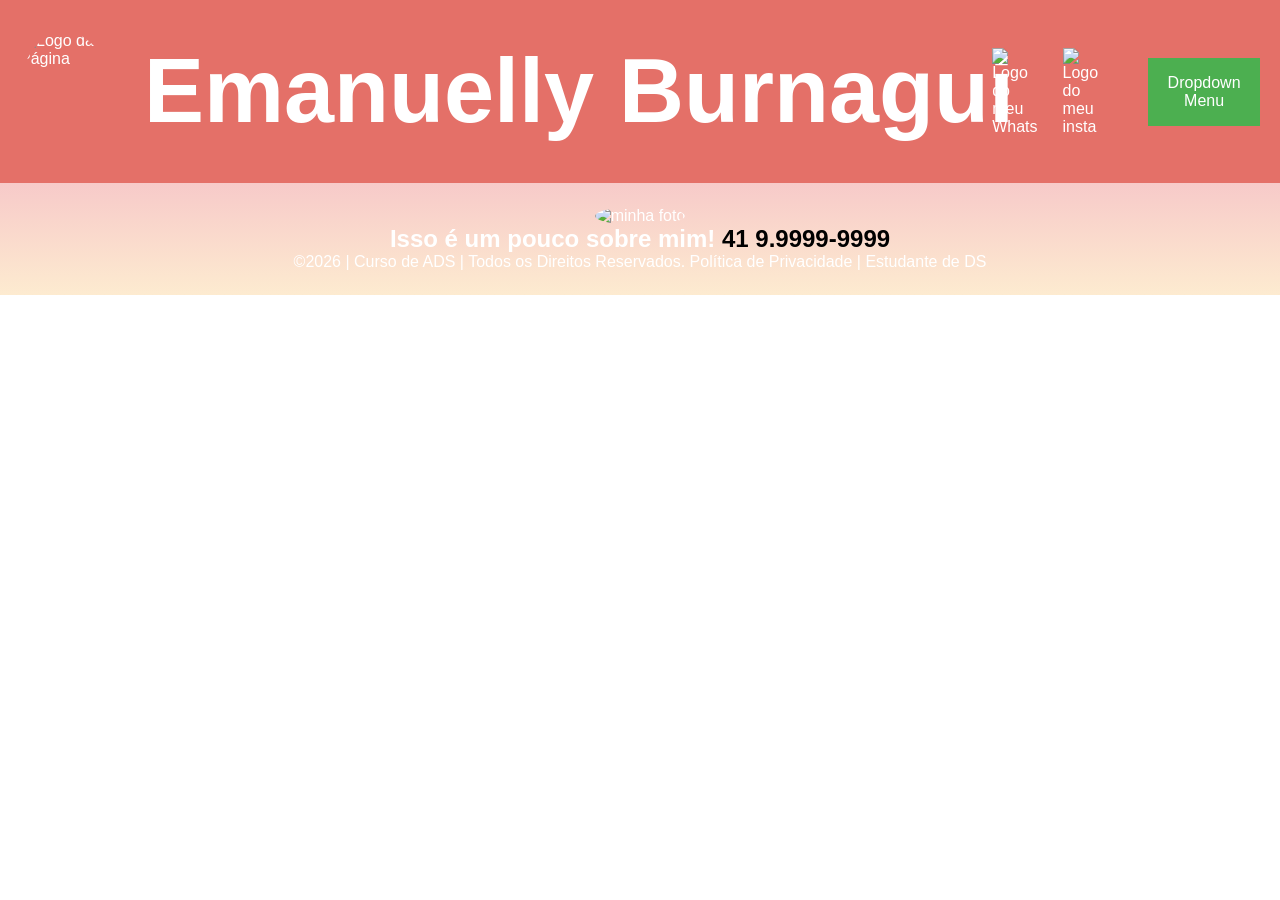
==== livros.html @ d8315add "05" ====
<!DOCTYPE html>
<html lang="pt-br">
<head>
<meta charset="UTF-8">
<meta name="viewport" content="width=device-width, initial-scale=1.0">
<title>Perfil Pessoal </title>
<link rel="stylesheet" href="style.css">
</head>
<body>

<!--header é a parte do cabeçalho do site, é o topo da página-->
<header class="cabecalho-itens">
<img class="cabecalho_imagem" src="WhatsApp Image 2026-05-27 at 15.31.56 (1).jpeg" alt="Logo da Página">
<h1 class="titulo_site">Emanuelly Burnagui</h1>
<div class="sociais">
<img class="sociais" src="whatsapp.png" alt="Logo do meu Whats">
<img class="sociais" src="instagram.png" alt="Logo do meu insta">
</div>



<style>
.dropdown {
  position: relative;
}

/* Style the dropdown button */
.dropbtn {
  background-color: #4CAF50;
  color: white;
  padding: 16px;
  font-size: 16px;
  border: none;
  cursor: pointer;
}

/* Dropdown content */
.dropdown-content {
  display: none;
  position: absolute;
  background-color: #f9f9f9;
  min-width: 200px;
  box-shadow: 0px 8px 16px 0px rgba(0,0,0,0.2);
}

/* Links inside dropdown content */
.dropdown-content a {
  color: black;
  padding: 12px 16px;
  text-decoration: none;
  display: block;
}

/* Change color of dropdown links on hover */
.dropdown-content a:hover {
  background-color: #f1f1f1
}

/* Show the dropdown content on hover */
.dropdown:hover .dropdown-content {
  display: block;
}

/* Change background color of dropdown button on hover */
.dropdown:hover .dropbtn {
  background-color: #3e8e41;
}
</style>

<div class="dropdown">
  <button class="dropbtn">Dropdown Menu</button>
  <div class="dropdown-content">
    <a href="index.html">Página pessoal </a>
    <a href="livros.html">Livros que já li</a>
    <a href="memes.html">Meus memes do momento</a>
    <a href="personagens.html">Personagens favoritos</a>
  </div>
</div>
 </header>



 <!--Seção rodapé é a parte final da paragrafo 3 da página-->
<footer class="escola">
<img class="logo_rodape" src="WhatsApp Image 2026-06-21 at 16.48.56.jpeg" alt="minha foto" border-radius: 50%;>
<h2 class="escola-título">Isso é um pouco sobre mim!<a class="link"

href="https://wa.me/5541999999999"> 41 9.9999-9999 </a></h2>
<p></p>
<p>©2026 | Curso de ADS | Todos os Direitos Reservados.
Política de Privacidade | Estudante de DS</p>
<p> </p>
</footer>
</body>
</html>
---- style.css ----
*{
margin: 0;
padding: 0;
box-sizing: border-box;
}

body{
font-family: "Poppins", sans-serif;
}

header{
background-color: #e47068;
color: white;
width: 100%;
padding: 20px;
}

.cabecalho-itens{
max-width: 1980px;
margin: 0 auto;
display: flex;
align-items: center;
justify-content: center;
}

.cabecalho_imagem {
  width: 120px;          /* Define a largura da foto */
  height: 120px;         /* Mantém a altura idêntica para o círculo ficar perfeito */
  border-radius: 50%;   /* Corta a imagem em formato redondo */
  object-fit: cover;    /* Evita que a foto fique distorcida ou amassada */
}

.titulo_site{
padding: 20px;
text-align: center;
width: 100%;
font-size: 90px;
}

.sociais{
display: flex;
justify-content: flex-end;
width: 100px;
padding-right: 25px;
}

.banner1{
display: flex;
justify-content: center;
width: 100%;
}

.escola-img {
  width: 100vw; /* Utiliza 100% da largura visual da tela */
  height: auto; /* Mantém a proporção da foto sem distorcer */
  object-fit: cover;
}

.estudante_titulo{
padding: 50px;
text-align: center;

}



/* Alinha as 3 colunas principais lado a lado */
.container-secao {
  display: flex;
  gap: 24px;            /* Espaçamento horizontal entre as 3 colunas */
  align-items: center;  /* Centraliza verticalmente as colunas (opcional) */
  width: 100%;
}

/* Define que as colunas laterais e a central terão o mesmo tamanho flexível */
.coluna-estudantes, 
.coluna-foto-central {
  flex: 1;              /* Distribui o espaço igualmente (33% para cada) */
}

/* Organiza os blocos de estudantes um abaixo do outro dentro de suas colunas */
.coluna-estudantes {
  display: flex;
  flex-direction: column;
  gap: 28px;            /* Espaçamento vertical entre um card de aluno e outro */
}

/* Força a sua foto a ocupar 100% da largura disponível da coluna dela */
.minha-foto {
 / width: 100%;
  height: auto;         /* Mantém a proporção da foto sem distorcer */
  display: block;
  border-radius: 10px;   /* Cantos arredondados *
}


.texto-eu{
  font-size: 16px;       /* Deixa o texto menor que o título */
  font-weight: normal;   /* Remove o negrito do texto */
  line-height: 1.5;      /* Melhora o espaçamento entre as linhas da frase */
}


.estudante-nome{
font-size: 24px;       /* Deixa o título maior (ajuste o número se quiser) */
font-weight: bold;     /* Garante que o título continue em negrito */
margin-bottom: 8px;    /* Cria um espaço entre o título e o texto */
text-align: center;
}
.estudante-imagem{
width: 120px;
}
.estudante-icone{
width: 38px;
padding: 4px 8px;
}
.estudante{
background-image: background-color(#faae43);
padding: 24px 0;
}

.estudante.div{
text-align: center;
padding: 24px 0;
}
.estudantes_todos{
display: flex;
justify-content: space-around;
}
.escola{
background-image: linear-gradient(#F7CAC9,#FDEBD0);
color: white;
display: flex;
justify-content:center;
padding: 24px 0;
text-align:center;
display:block;
}
.escola-titulo{
padding: 50px;
text-align: center;
}

.titulo-video{
font-family: 'Segoe UI', Tahoma, Geneva, Verdana, sans-serif; /*fonte*/
font-size: 20px;
font-weight: bold;
color:#333333;
text-align: center;
margin-bottom: 15px;
}

.container-video{
  width: 100%;
  height: auto;
  display: flex;
  flex-direction: column; /* Empilha o vídeo e o título H3 verticalmente */
  align-items: center;    /* Centraliza o vídeo e o título horizontalmente */
  justify-content: center;
  margin-top: 40px;       /* Cria um espaçamento seguro do texto acima */
  margin-bottom: 20px;    /* Espaçamento opcional em relação ao fim da página */
  max-width: 100%;
}

.logo_rodape{
  width: 60px;          /* Define a largura da foto */
  height: 60px;         /* Mantém a altura idêntica para o círculo ficar perfeito */
  border-radius: 50%;   /* Corta a imagem em formato redondo */
  object-fit: cover;

}

.link{
color: #000000;
text-decoration: none;
}
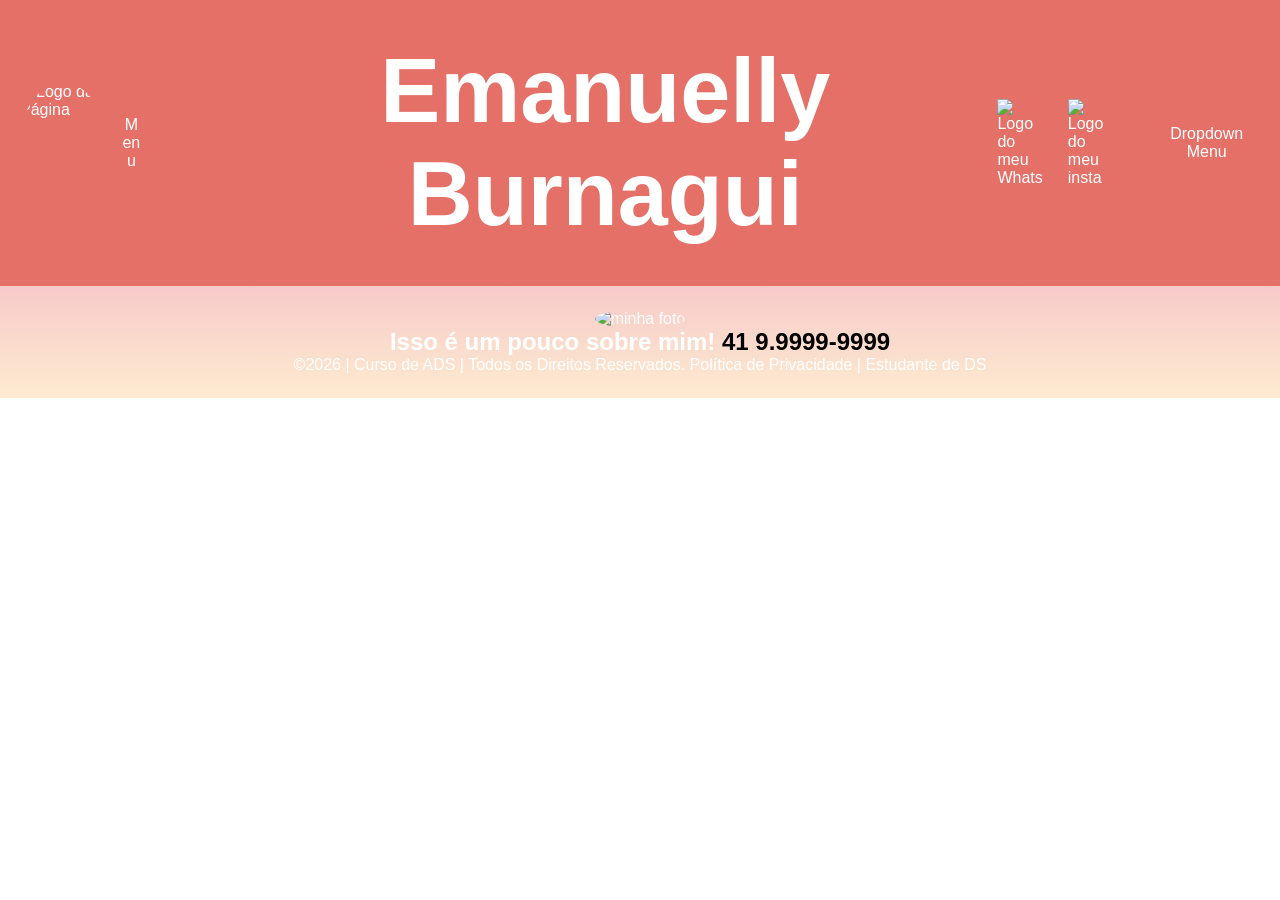
==== commit 91e8fecc: "09" ====
--- a/livros.html
+++ b/livros.html
@@ -11,6 +11,16 @@
 <!--header é a parte do cabeçalho do site, é o topo da página-->
 <header class="cabecalho-itens">
 <img class="cabecalho_imagem" src="WhatsApp Image 2026-05-27 at 15.31.56 (1).jpeg" alt="Logo da Página">
+
+<div class="dropdown">
+  <button class="dropbtn">Menu</button>
+  <div class="dropdown-content">
+    <a href="index.html">Página pessoal </a>
+    <a href="livros.html">Livros que já li</a>
+    <a href="memes.html">Meus memes do momento</a>
+    <a href="personagens.html">Personagens favoritos</a>
+  </div>
+</div>
 <h1 class="titulo_site">Emanuelly Burnagui</h1>
 <div class="sociais">
 <img class="sociais" src="whatsapp.png" alt="Logo do meu Whats">
@@ -19,53 +29,6 @@
 
 
 
-<style>
-.dropdown {
-  position: relative;
-}
-
-/* Style the dropdown button */
-.dropbtn {
-  background-color: #4CAF50;
-  color: white;
-  padding: 16px;
-  font-size: 16px;
-  border: none;
-  cursor: pointer;
-}
-
-/* Dropdown content */
-.dropdown-content {
-  display: none;
-  position: absolute;
-  background-color: #f9f9f9;
-  min-width: 200px;
-  box-shadow: 0px 8px 16px 0px rgba(0,0,0,0.2);
-}
-
-/* Links inside dropdown content */
-.dropdown-content a {
-  color: black;
-  padding: 12px 16px;
-  text-decoration: none;
-  display: block;
-}
-
-/* Change color of dropdown links on hover */
-.dropdown-content a:hover {
-  background-color: #f1f1f1
-}
-
-/* Show the dropdown content on hover */
-.dropdown:hover .dropdown-content {
-  display: block;
-}
-
-/* Change background color of dropdown button on hover */
-.dropdown:hover .dropbtn {
-  background-color: #3e8e41;
-}
-</style>
 
 <div class="dropdown">
   <button class="dropbtn">Dropdown Menu</button>
--- a/style.css
+++ b/style.css
@@ -43,6 +43,58 @@
 width: 100px;
 padding-right: 25px;
 }
+
+/* menu*/
+.dropdown {
+  position: relative;
+  white-space: normal; /* Permite que o texto quebre em várias linhas */
+  word-break: break-word;
+}
+
+/* Style the dropdown button */
+.dropbtn {
+  background-color: #e47068;
+  color: white;
+  padding: 16px;
+  font-size: 16px;
+  border: none;
+  cursor: pointer;
+}
+
+/* Dropdown content */
+.dropdown-content {
+  display: none;
+  position: absolute;
+  background-color: #f9f9f9;
+  min-width: 200px;
+  box-shadow: 0px 8px 16px 0px rgba(0,0,0,0.2);
+  
+}
+
+/* Links inside dropdown content */
+.dropdown-content a {
+  color: black;
+  padding: 12px 16px;
+  text-decoration: none;
+  display: block;
+}
+
+/* Change color of dropdown links on hover */
+.dropdown-content a:hover {
+  background-color: #f1f1f1
+}
+
+/* Show the dropdown content on hover */
+.dropdown:hover .dropdown-content {
+  display: block;
+}
+
+/* Change background color of dropdown button on hover */
+.dropdown:hover .dropbtn {
+  background-color: #e47068;
+}
+
+
 
 .banner1{
 display: flex;
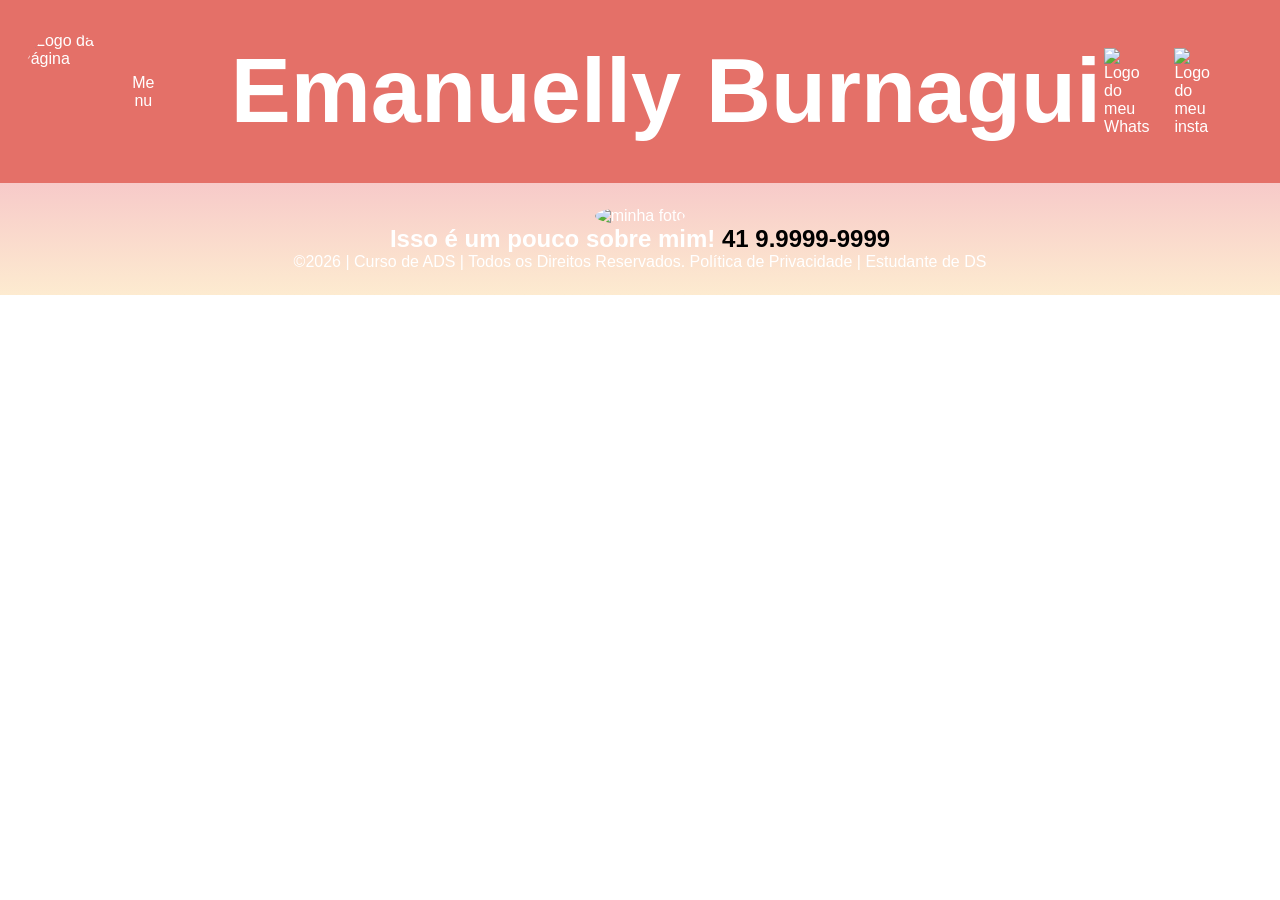
==== commit 788810f5: "10" ====
--- a/livros.html
+++ b/livros.html
@@ -26,19 +26,6 @@
 <img class="sociais" src="whatsapp.png" alt="Logo do meu Whats">
 <img class="sociais" src="instagram.png" alt="Logo do meu insta">
 </div>
-
-
-
-
-<div class="dropdown">
-  <button class="dropbtn">Dropdown Menu</button>
-  <div class="dropdown-content">
-    <a href="index.html">Página pessoal </a>
-    <a href="livros.html">Livros que já li</a>
-    <a href="memes.html">Meus memes do momento</a>
-    <a href="personagens.html">Personagens favoritos</a>
-  </div>
-</div>
  </header>
 
 
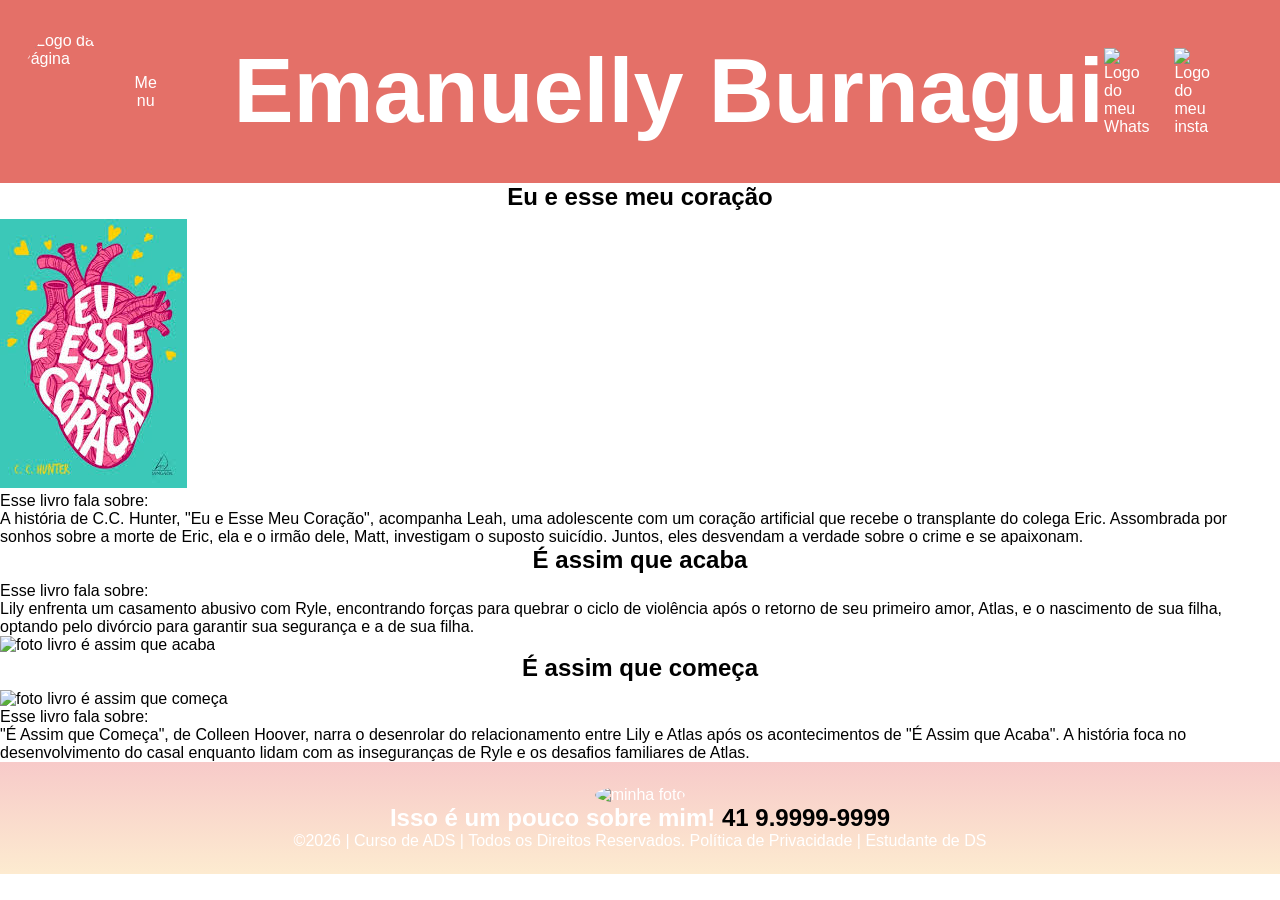
==== commit b327d156: "1" ====
--- a/livros.html
+++ b/livros.html
@@ -16,9 +16,9 @@
   <button class="dropbtn">Menu</button>
   <div class="dropdown-content">
     <a href="index.html">Página pessoal </a>
-    <a href="livros.html">Livros que já li</a>
-    <a href="memes.html">Meus memes do momento</a>
+    <a href="livros.html">Livros que gosto</a>
     <a href="personagens.html">Personagens favoritos</a>
+     <a href="jogo.html">Meu Jogo</a>
   </div>
 </div>
 <h1 class="titulo_site">Emanuelly Burnagui</h1>
@@ -26,11 +26,52 @@
 <img class="sociais" src="whatsapp.png" alt="Logo do meu Whats">
 <img class="sociais" src="instagram.png" alt="Logo do meu insta">
 </div>
- </header>
+
+</header>
+
+<div class="livro-todos"> 
+    
+    <!-- Primeiro Livro: Imagem na Esquerda, Texto na Direita -->
+    <div class="estudante-div">
+        <h3 class="estudante-nome">Eu e esse meu coração</h3> 
+        <div class="div-livros"> 
+            <img class="livros" src="download.jpeg" alt="foto livro eu e esse meu coração"> 
+            <div class="conteudo-texto">
+                <p class="texto-eu">Esse livro fala sobre:</p> 
+                <p class="resumo-livros">A história de C.C. Hunter, "Eu e Esse Meu Coração", acompanha Leah, uma adolescente com um coração artificial que recebe o transplante do colega Eric. Assombrada por sonhos sobre a morte de Eric, ela e o irmão dele, Matt, investigam o suposto suicídio. Juntos, eles desvendam a verdade sobre o crime e se apaixonam.</p> 
+            </div>
+        </div> 
+    </div> 
+
+    <!-- Segundo Livro: Texto na Esquerda, Imagem na Direita -->
+    <div class="estudante-div"> 
+        <h3 class="estudante-nome">É assim que acaba</h3> 
+        <div class="div-livros"> 
+            <div class="conteudo-texto">
+                <p class="texto-eu">Esse livro fala sobre:</p> 
+                <p class="resumo-livros">Lily enfrenta um casamento abusivo com Ryle, encontrando forças para quebrar o ciclo de violência após o retorno de seu primeiro amor, Atlas, e o nascimento de sua filha, optando pelo divórcio para garantir sua segurança e a de sua filha.</p> 
+            </div>
+            <img class="livros" src="ÉASSIMQUEACABA.jpeg" alt="foto livro é assim que acaba"> 
+        </div> 
+    </div> 
+
+    <!-- Terceiro Livro: Se quiser seguir o padrão, este volta a ter a Imagem na Esquerda -->
+    <div class="estudante-div"> 
+        <h3 class="estudante-nome">É assim que começa</h3> 
+        <div class="div-livros"> 
+            <img class="livros" src="ÉASSIMQUECOMEÇA.jpeg" alt="foto livro é assim que começa"> 
+            <div class="conteudo-texto">
+                <p class="texto-eu">Esse livro fala sobre:</p> 
+                <p class="resumo-livros">"É Assim que Começa", de Colleen Hoover, narra o desenrolar do relacionamento entre Lily e Atlas após os acontecimentos de "É Assim que Acaba". A história foca no desenvolvimento do casal enquanto lidam com as inseguranças de Ryle e os desafios familiares de Atlas.</p> 
+            </div>
+        </div> 
+    </div>
+
+</div>
 
 
 
- <!--Seção rodapé é a parte final da paragrafo 3 da página-->
+<!--Seção rodapé é a parte final da paragrafo 3 da página-->
 <footer class="escola">
 <img class="logo_rodape" src="WhatsApp Image 2026-06-21 at 16.48.56.jpeg" alt="minha foto" border-radius: 50%;>
 <h2 class="escola-título">Isso é um pouco sobre mim!<a class="link"
--- a/style.css
+++ b/style.css
@@ -55,7 +55,7 @@
 .dropbtn {
   background-color: #e47068;
   color: white;
-  padding: 16px;
+  padding: 20px;
   font-size: 16px;
   border: none;
   cursor: pointer;
@@ -202,6 +202,54 @@
 margin-bottom: 15px;
 }
 
+
+/* Container principal que gerencia a grade */
+.grade-container {
+  display: grid;
+  grid-template-columns: repeat(3, minmax(200px, 300px)); /* Limita a largura mínima e máxima de cada coluna */
+  justify-content: center; /* Centraliza as 3 colunas perfeitamente no meio da página */
+  gap: 30px; /* Espaço entre as fotos (tanto horizontal quanto vertical) */
+  margin: 0 auto; /* Alinhamento de segurança para centralizar o bloco na tela */
+  padding: 40px 20px;
+}
+
+/* Bloco individual de cada foto + texto */
+.item-grade {
+  display: flex;
+  flex-direction: column; /* Força o texto a ficar logo abaixo da imagem */
+  align-items: center; /* Centraliza a imagem e o texto horizontalmente dentro da coluna */
+  text-align: center; /* Garante que o texto fique centralizado */
+}
+
+/* Configurações para manter as imagens padronizadas e idênticas */
+.foto-grid {
+  width: 100%; /* Ocupa 100% do espaço da coluna definida pelo Grid */
+  height: 250px; /* Altura fixa para alinhar todas na mesma linha */
+  object-fit: cover; /* Corta as fotos sem distorcer caso tenham proporções diferentes */
+  border-radius: 8px; /* Cantos levemente arredondados */
+}
+
+/* Configurações do texto descritivo */
+.legenda-grid {
+  margin-top: 12px; /* Espaço entre a imagem e o início do texto */
+  font-size: 14px;
+  line-height: 1.5;
+  color: #333;
+  max-width: 90%; /* Evita que o texto encoste demais nas bordas horizontais */
+}
+
+/* Ajuste automático para celulares: as colunas viram 1 linha contínua vertical */
+@media (max-width: 768px) {
+  .grade-container {
+    grid-template-columns: repeat(auto-fit, minmax(250px, 1fr));
+    gap: 20px;
+  }
+}
+
+
+
+
+
 .container-video{
   width: 100%;
   height: auto;
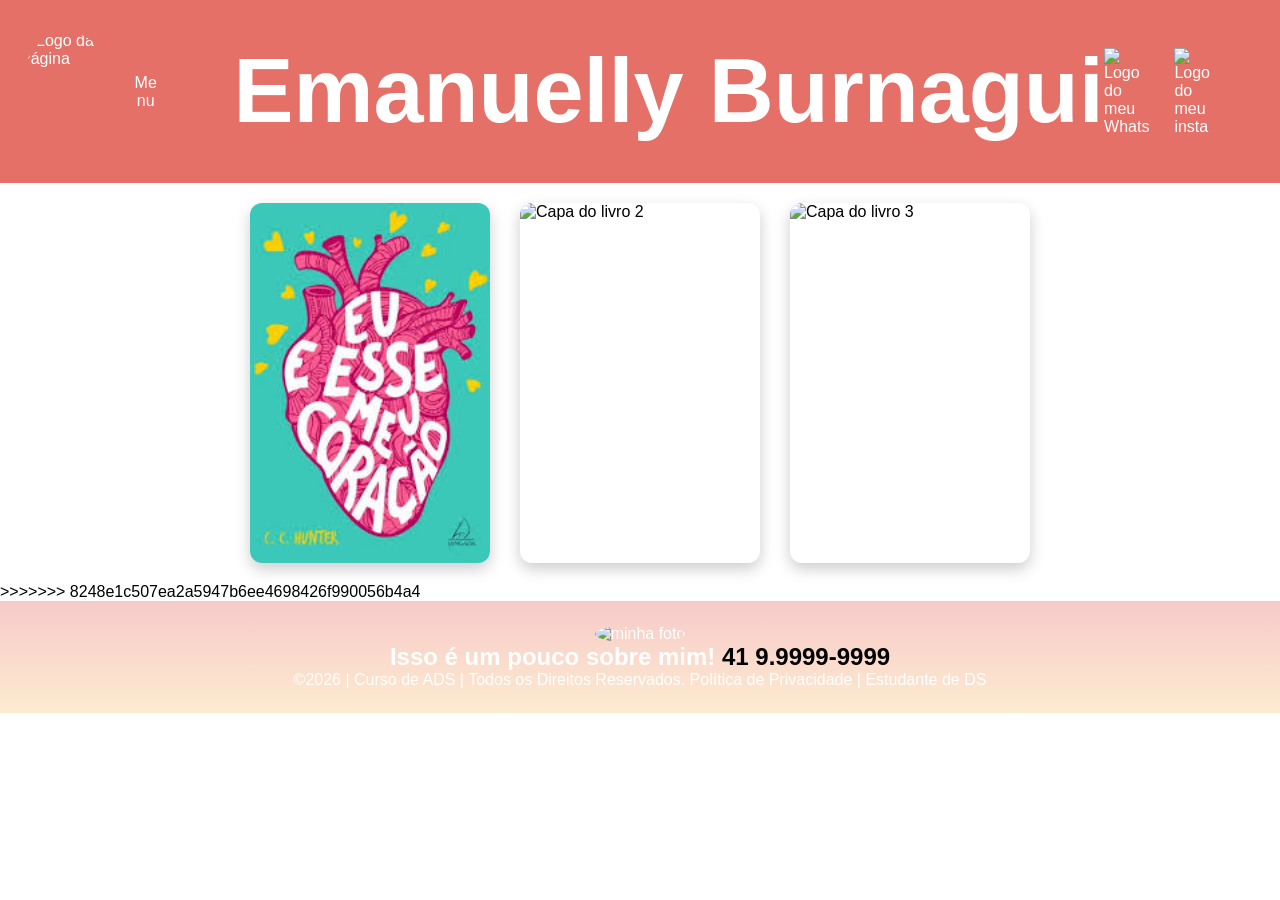
==== commit 06f93993: "2" ====
--- a/livros.html
+++ b/livros.html
@@ -29,49 +29,55 @@
 
 </header>
 
-<div class="livro-todos"> 
-    
-    <!-- Primeiro Livro: Imagem na Esquerda, Texto na Direita -->
-    <div class="estudante-div">
-        <h3 class="estudante-nome">Eu e esse meu coração</h3> 
-        <div class="div-livros"> 
-            <img class="livros" src="download.jpeg" alt="foto livro eu e esse meu coração"> 
-            <div class="conteudo-texto">
-                <p class="texto-eu">Esse livro fala sobre:</p> 
-                <p class="resumo-livros">A história de C.C. Hunter, "Eu e Esse Meu Coração", acompanha Leah, uma adolescente com um coração artificial que recebe o transplante do colega Eric. Assombrada por sonhos sobre a morte de Eric, ela e o irmão dele, Matt, investigam o suposto suicídio. Juntos, eles desvendam a verdade sobre o crime e se apaixonam.</p> 
-            </div>
-        </div> 
-    </div> 
 
-    <!-- Segundo Livro: Texto na Esquerda, Imagem na Direita -->
-    <div class="estudante-div"> 
-        <h3 class="estudante-nome">É assim que acaba</h3> 
-        <div class="div-livros"> 
-            <div class="conteudo-texto">
-                <p class="texto-eu">Esse livro fala sobre:</p> 
-                <p class="resumo-livros">Lily enfrenta um casamento abusivo com Ryle, encontrando forças para quebrar o ciclo de violência após o retorno de seu primeiro amor, Atlas, e o nascimento de sua filha, optando pelo divórcio para garantir sua segurança e a de sua filha.</p> 
-            </div>
-            <img class="livros" src="ÉASSIMQUEACABA.jpeg" alt="foto livro é assim que acaba"> 
-        </div> 
-    </div> 
+<div class="estante">
+  <!-- Livro 1 -->
+  <div class="cartao-livro">
+    <div class="cartao-interno">
+      <div class="frente">
+        <img src="download.jpeg" alt="Capa do livro 1">
+      </div>
+      <div class="verso">
+        <h3>Meu Coração</h3>
+        <p>Leah recebe um transplante de coração e, guiada por sonhos misteriosos, investiga o passado do doador ao lado do irmão dele.</p>
+      </div>
+    </div>
+  </div>
 
-    <!-- Terceiro Livro: Se quiser seguir o padrão, este volta a ter a Imagem na Esquerda -->
-    <div class="estudante-div"> 
-        <h3 class="estudante-nome">É assim que começa</h3> 
-        <div class="div-livros"> 
-            <img class="livros" src="ÉASSIMQUECOMEÇA.jpeg" alt="foto livro é assim que começa"> 
-            <div class="conteudo-texto">
-                <p class="texto-eu">Esse livro fala sobre:</p> 
-                <p class="resumo-livros">"É Assim que Começa", de Colleen Hoover, narra o desenrolar do relacionamento entre Lily e Atlas após os acontecimentos de "É Assim que Acaba". A história foca no desenvolvimento do casal enquanto lidam com as inseguranças de Ryle e os desafios familiares de Atlas.</p> 
-            </div>
-        </div> 
+  <!-- Livro 2 -->
+  <div class="cartao-livro">
+    <div class="cartao-interno">
+      <div class="frente">
+        <img src="capa-acaba.jpg" alt="Capa do livro 2">
+      </div>
+      <div class="verso">
+        <h3>Assim Acaba</h3>
+        <p>Lily vive um relacionamento difícil e precisa tomar decisões corajosas para proteger a si mesma e à filha após reencontrar um antigo amor.</p>
+      </div>
     </div>
+  </div>
 
+  <!-- Livro 3 -->
+  <div class="cartao-livro">
+    <div class="cartao-interno">
+      <div class="frente">
+        <img src="capa-comeca.jpg" alt="Capa do livro 3">
+      </div>
+      <div class="verso">
+        <h3>Assim Começa</h3>
+        <p>Continuação direta que acompanha Lily e Atlas tentando construir um futuro juntos enquanto lidam com desafios familiares.</p>
+      </div>
+    </div>
+  </div>
 </div>
 
 
 
+
+
 <!--Seção rodapé é a parte final da paragrafo 3 da página-->
+
+>>>>>>> 8248e1c507ea2a5947b6ee4698426f990056b4a4
 <footer class="escola">
 <img class="logo_rodape" src="WhatsApp Image 2026-06-21 at 16.48.56.jpeg" alt="minha foto" border-radius: 50%;>
 <h2 class="escola-título">Isso é um pouco sobre mim!<a class="link"
--- a/style.css
+++ b/style.css
@@ -203,49 +203,72 @@
 }
 
 
-/* Container principal que gerencia a grade */
-.grade-container {
-  display: grid;
-  grid-template-columns: repeat(3, minmax(200px, 300px)); /* Limita a largura mínima e máxima de cada coluna */
-  justify-content: center; /* Centraliza as 3 colunas perfeitamente no meio da página */
-  gap: 30px; /* Espaço entre as fotos (tanto horizontal quanto vertical) */
-  margin: 0 auto; /* Alinhamento de segurança para centralizar o bloco na tela */
-  padding: 40px 20px;
-}
-
-/* Bloco individual de cada foto + texto */
-.item-grade {
-  display: flex;
-  flex-direction: column; /* Força o texto a ficar logo abaixo da imagem */
-  align-items: center; /* Centraliza a imagem e o texto horizontalmente dentro da coluna */
-  text-align: center; /* Garante que o texto fique centralizado */
-}
-
-/* Configurações para manter as imagens padronizadas e idênticas */
-.foto-grid {
-  width: 100%; /* Ocupa 100% do espaço da coluna definida pelo Grid */
-  height: 250px; /* Altura fixa para alinhar todas na mesma linha */
-  object-fit: cover; /* Corta as fotos sem distorcer caso tenham proporções diferentes */
-  border-radius: 8px; /* Cantos levemente arredondados */
-}
-
-/* Configurações do texto descritivo */
-.legenda-grid {
-  margin-top: 12px; /* Espaço entre a imagem e o início do texto */
+.estante {
+  display: flex;
+  flex-wrap: wrap;
+  justify-content: center;
+  gap: 30px;
+  padding: 20px;
+}
+
+.cartao-livro {
+  width: 240px;
+  height: 360px;
+  perspective: 1000px; /* Dá a profundidade 3D ao giro */
+  cursor: pointer;
+}
+
+.cartao-interno {
+  position: relative;
+  width: 100%;
+  height: 100%;
+  transition: transform 0.7s;
+  transform-style: preserve-3d;
+}
+
+/* Gira quando o cursor passa por cima OU quando recebe a classe via JS */
+.cartao-livro:hover .cartao-interno,
+.cartao-livro.virado .cartao-interno {
+  transform: rotateY(180deg);
+}
+
+.frente, .verso {
+  position: absolute;
+  width: 100%;
+  height: 100%;
+  backface-visibility: hidden; /* Esconde o verso enquanto está de frente */
+  border-radius: 12px;
+  overflow: hidden;
+  box-shadow: 0 6px 15px rgba(0, 0, 0, 0.2);
+}
+
+.frente img {
+  width: 100%;
+  height: 100%;
+  object-fit: cover;
+}
+
+.verso {
+  background-color: #1e1e24;
+  color: #ffffff;
+  transform: rotateY(180deg); /* Já começa virado para trás */
+  padding: 20px;
+  box-sizing: border-box;
+  display: flex;
+  flex-direction: column;
+  justify-content: center;
+  text-align: center;
+}
+
+.verso h3 {
+  margin-bottom: 12px;
+  font-size: 18px;
+}
+
+.verso p {
   font-size: 14px;
   line-height: 1.5;
-  color: #333;
-  max-width: 90%; /* Evita que o texto encoste demais nas bordas horizontais */
-}
-
-/* Ajuste automático para celulares: as colunas viram 1 linha contínua vertical */
-@media (max-width: 768px) {
-  .grade-container {
-    grid-template-columns: repeat(auto-fit, minmax(250px, 1fr));
-    gap: 20px;
-  }
-}
-
+}
 
 
 
